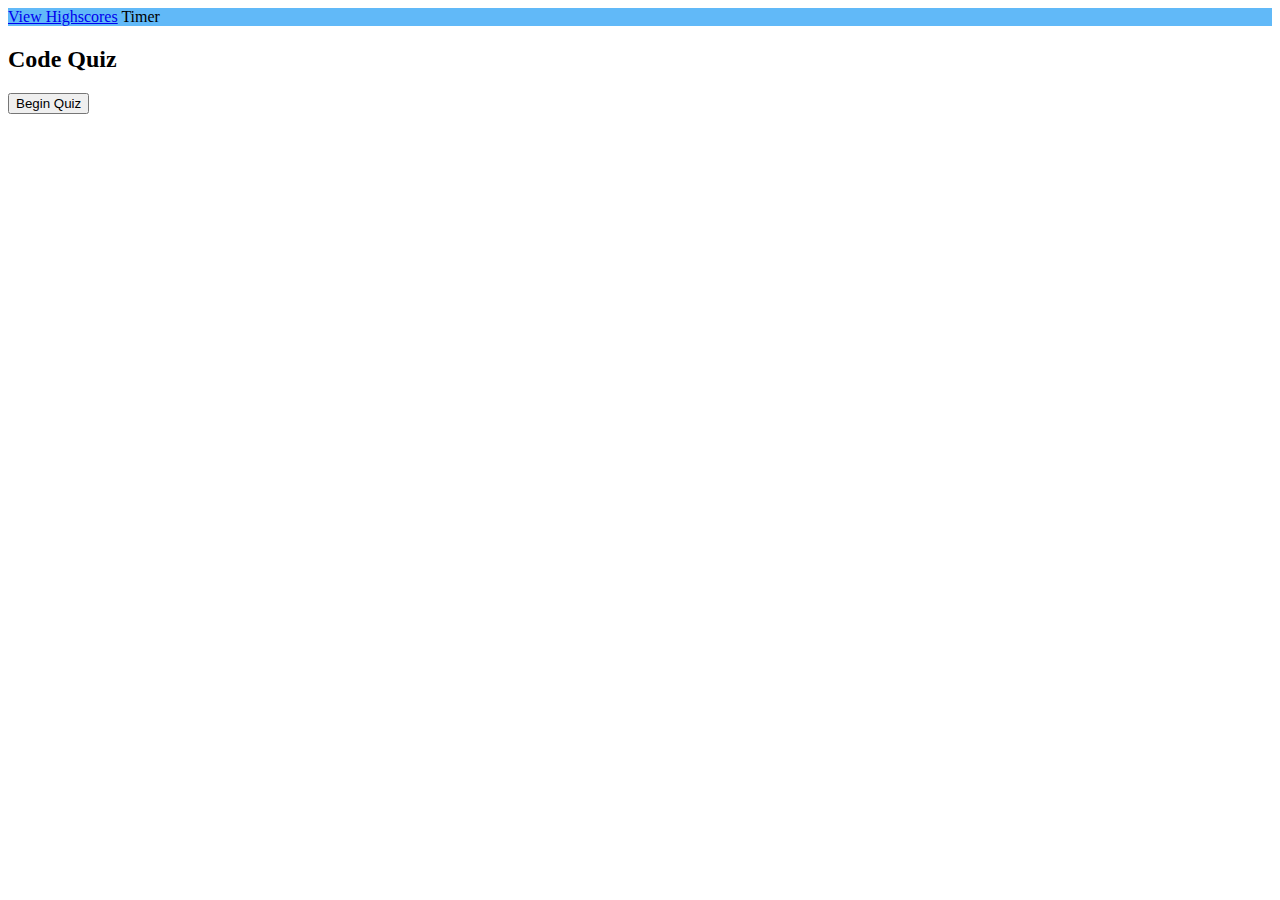
==== index.html @ 7d0878e6 "initial commit-basic layout and first question able to be rendered but not answered yet" ====
<!DOCTYPE html>
<html lang="en">
  <head>
    <meta charset="UTF-8" />
    <meta name="viewport" content="width=device-width, initial-scale=1.0" />
    <title>Code Quiz</title>
    <!-- Bootstrap CSS -->
    <link
      rel="stylesheet"
      href="https://cdn.jsdelivr.net/npm/bootstrap@4.5.3/dist/css/bootstrap.min.css"
      integrity="sha384-TX8t27EcRE3e/ihU7zmQxVncDAy5uIKz4rEkgIXeMed4M0jlfIDPvg6uqKI2xXr2"
      crossorigin="anonymous"
    />
    <link rel="stylesheet" href="./assets/style.css" />
  </head>
  <body>
    <nav class="navbar navbar-expand-sm navbar-light" style="background-color: #61b9f8">
      <div class="navbar-collapse" id="navbarText">
        <a class="nav-link" href="#">View Highscores</a>
        <span class="navbar-text" id="timer"> Timer </span>
      </div>
    </nav>

    <div class="container">
      <div class="row justify-content-center text-center">
        <div class="col-md-6">
          <h2>Code Quiz</h2>
        </div>
      </div>
      <div class="row justify-content-center text-center">
        <div class="col-md-6">
          <!-- when quiz is started, this will change to the submit button -->
          <button id="beginQuiz">Begin Quiz</button>
          <!-- this is where the questions will pop up when quiz is started-->
          <div id="questionDiv"></div>
        </div>
      </div>
    </div>

    <script src="./assets/script.js"></script>

    <!-- jQuery and JS bundle w/ Popper.js -->
    <script
      src="https://code.jquery.com/jquery-3.5.1.slim.min.js"
      integrity="sha384-DfXdz2htPH0lsSSs5nCTpuj/zy4C+OGpamoFVy38MVBnE+IbbVYUew+OrCXaRkfj"
      crossorigin="anonymous"
    ></script>
    <script
      src="https://cdn.jsdelivr.net/npm/bootstrap@4.5.3/dist/js/bootstrap.bundle.min.js"
      integrity="sha384-ho+j7jyWK8fNQe+A12Hb8AhRq26LrZ/JpcUGGOn+Y7RsweNrtN/tE3MoK7ZeZDyx"
      crossorigin="anonymous"
    ></script>
  </body>
</html>
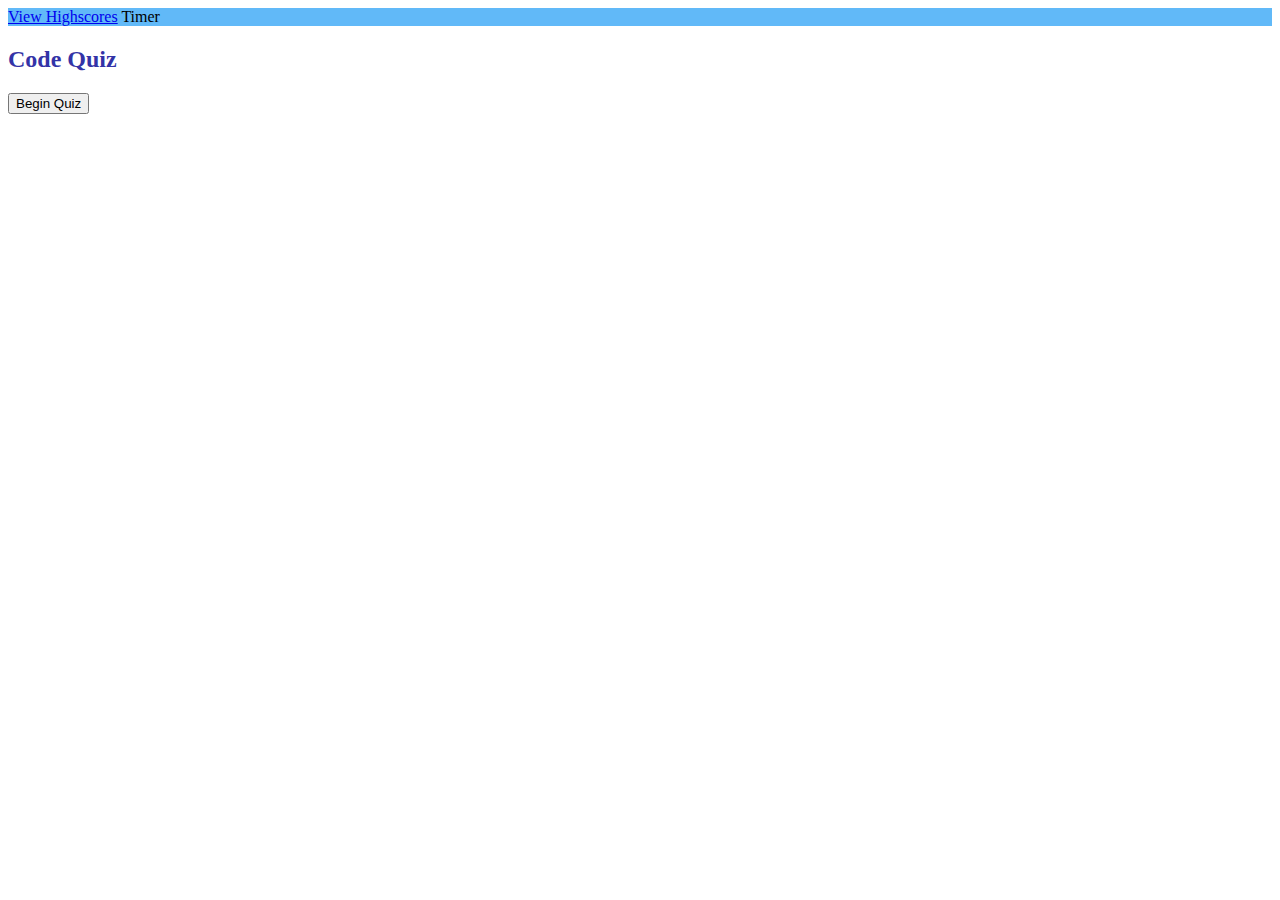
==== commit 5bf3be0a: "added a bit of CSS to questions and answer options" ====
--- a/index.html
+++ b/index.html
@@ -24,13 +24,13 @@
     <div class="container">
       <div class="row justify-content-center text-center">
         <div class="col-md-6">
-          <h2>Code Quiz</h2>
+          <h2 class="header">Code Quiz</h2>
         </div>
       </div>
       <div class="row justify-content-center text-center">
         <div class="col-md-6">
-          <!-- when quiz is started, this will change to the submit button -->
-          <button id="beginQuiz">Begin Quiz</button>
+          <!-- when quiz is started, this will be hidden -->
+          <button id="beginQuiz" class="btn btn-success">Begin Quiz</button>
           <!-- this is where the questions will pop up when quiz is started-->
           <div id="questionDiv"></div>
         </div>
--- a/assets/style.css
+++ b/assets/style.css
@@ -0,0 +1,15 @@
+.header {
+  color: rgb(51, 51, 167);
+  font-weight: bold;
+}
+
+.questions {
+  font-weight: bold;
+  border: 1px solid black;
+  border-radius: 10px;
+}
+
+.answer-buttons {
+  margin: 2px;
+  width: 300px;
+}
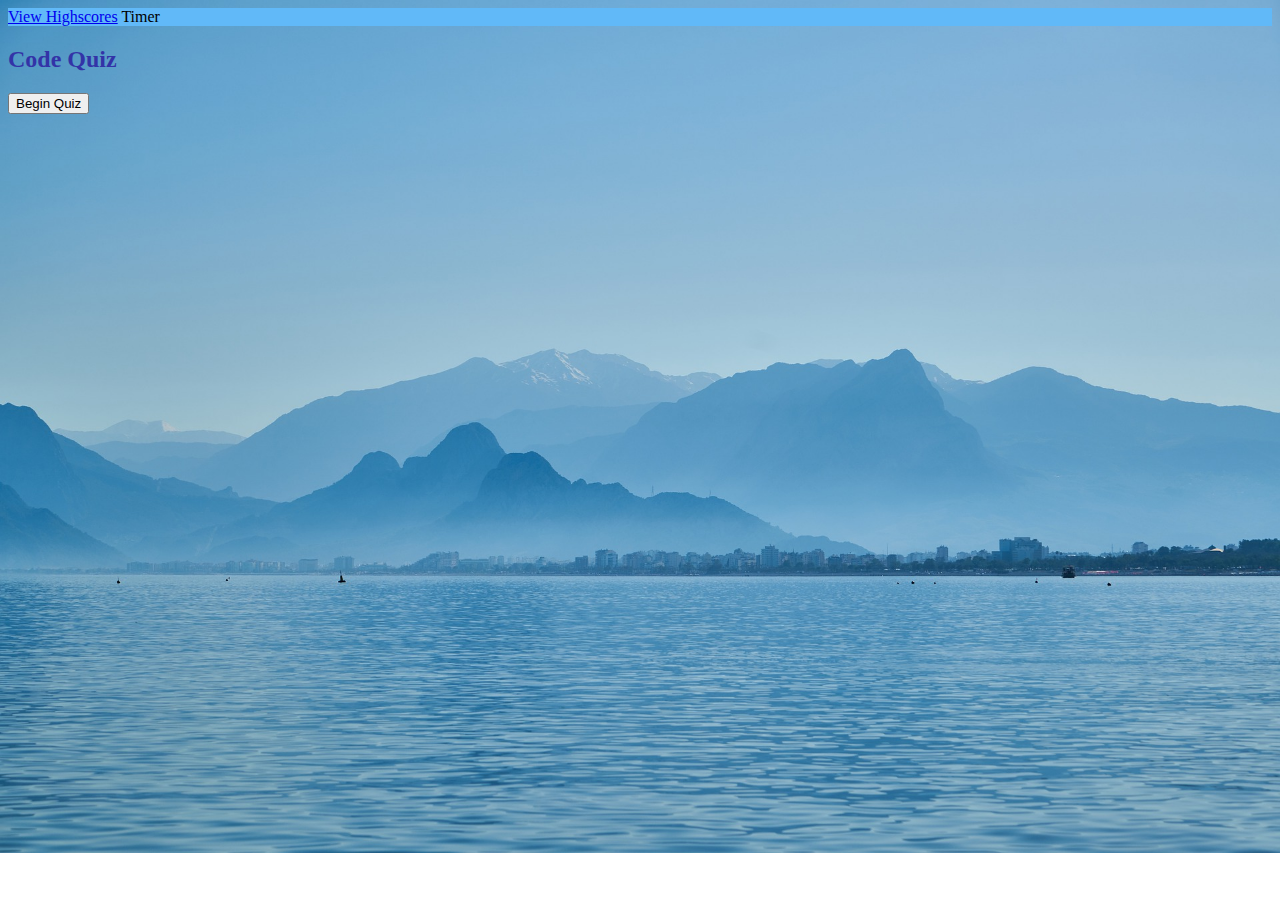
==== commit b08c1ecb: "added a background image and made the view highscores button work" ====
--- a/index.html
+++ b/index.html
@@ -13,10 +13,10 @@
     />
     <link rel="stylesheet" href="./assets/style.css" />
   </head>
-  <body>
+  <body id="background">
     <nav class="navbar navbar-expand-sm navbar-light" style="background-color: #61b9f8">
       <div class="navbar-collapse" id="navbarText">
-        <a class="nav-link" href="#">View Highscores</a>
+        <a class="nav-link" href="./highscores.html">View Highscores</a>
         <span class="navbar-text" id="timer"> Timer </span>
       </div>
     </nav>
--- a/assets/style.css
+++ b/assets/style.css
@@ -13,3 +13,13 @@
   margin: 2px;
   width: 300px;
 }
+
+#background {
+  /* Image by <a href="https://pixabay.com/users/engin_akyurt-3656355/?utm_source=link-attribution&amp;utm_medium=referral&amp;utm_campaign=image&amp;utm_content=4346633">Engin Akyurt</a> from <a href="https://pixabay.com/?utm_source=link-attribution&amp;utm_medium=referral&amp;utm_campaign=image&amp;utm_content=4346633">Pixabay</a>*/
+  background-image: url("./img/mountain-4346633_1920.jpg");
+  -webkit-background-size: cover;
+  -moz-background-size: cover;
+  -o-background-size: cover;
+  background-size: cover;
+  background-repeat: no-repeat;
+}
